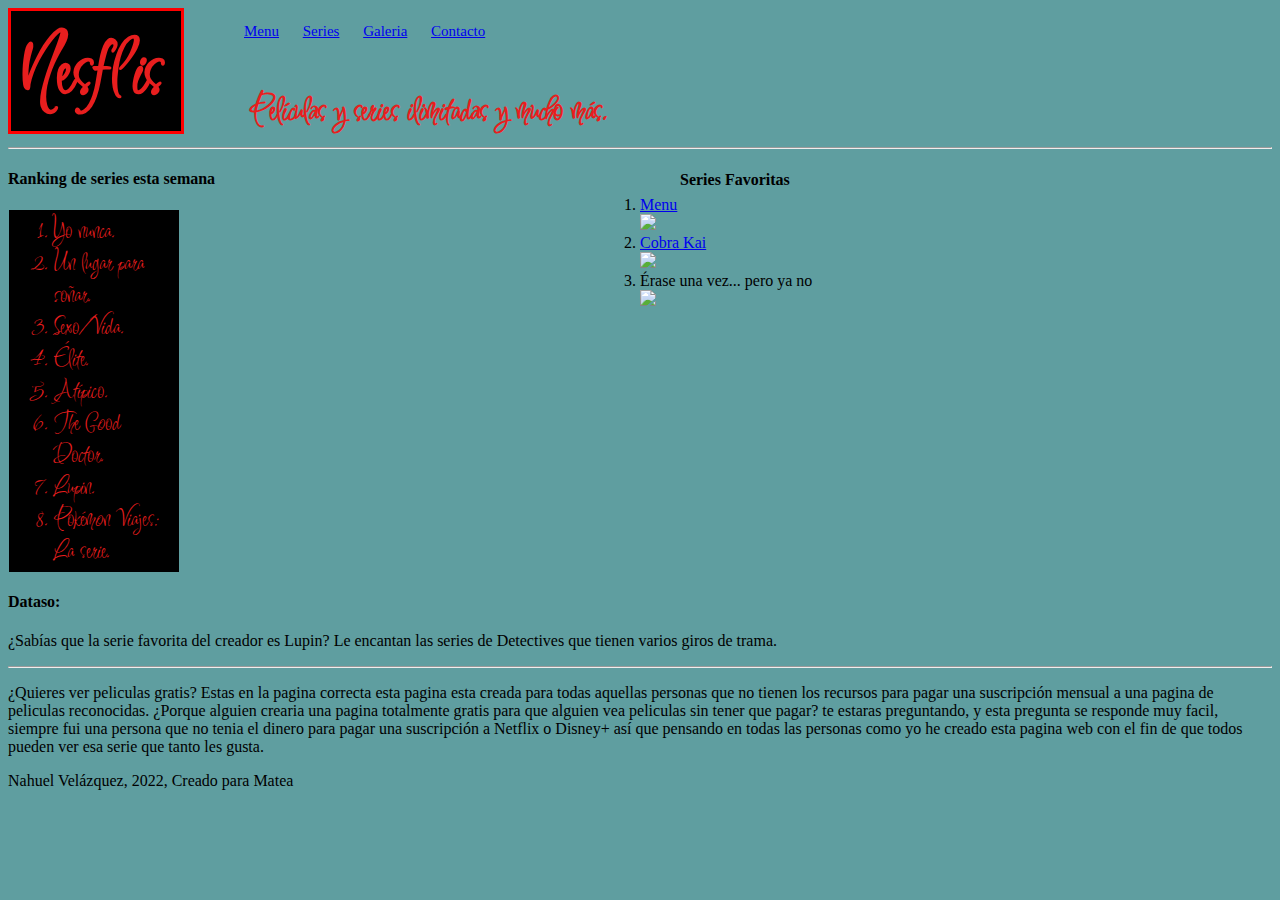
==== index.html @ 100a3124 "Modulo1" ====
<!DOCTYPE html>
<html lang="en">

<head>
    <link rel="stylesheet" href="Estilos/Estilos.css">
    <link href="https://fonts.googleapis.com/css2?family=Comic+Neue:wght@300&family=Inspiration&display=swap"
        rel="stylesheet">
    <meta charset="UTF-8">
    <meta http-equiv="X-UA-Compatible" content="IE=edge">
    <meta name="viewport" content="width=device-width, initial-scale=1.0">
    <title>Nesflis</title>
</head>

<body>
    <script>
       //window.alert("Bienvenido Usuario"); 
    </script>
    <header>
        <div>
            <h1 id="Titulo">Nesflis</h1>
        </div>
        <div id="Menu">
            <nav>
                <ul>
                    <li><a href="index.html">Menu</a></li>
                    <li><a href="series.html">Series</a></li>
                    <li><a href="galeria.html">Galeria</a></li>
                    <li><a href="contacto.html">Contacto</a></li>
                </ul>
            </nav>
        </div>
    </header>
    <hr>
    <div id="h1">
        <main>
            <h2 id=Pelis>Películas y series ilimitadas y mucho más.</h2>
            <h4>Ranking de series esta semana</h4>
            <p>
            <ol id="Rank">
                <li>Yo nunca.</li>
                <li>Un lugar para soñar.</li>
                <li>Sexo/Vida.</li>
                <li>Élite.</li>
                <li>Atípico.</li>
                <li>The Good Doctor.</li>
                <li>Lupin.</li>
                <li>Pokémon Viajes: La serie.</li>
            </ol>
            </p>
            <H4>Dataso:</H4>
            <p>
                ¿Sabías que la serie favorita del creador es Lupin? Le encantan las series de Detectives que tienen
                varios giros de trama.
            </p>
            <hr>
            <p>
                ¿Quieres ver peliculas gratis? Estas en la pagina correcta esta pagina esta creada para todas aquellas
                personas que no tienen los recursos para pagar una suscripción mensual a una pagina de peliculas
                reconocidas. ¿Porque alguien crearia una pagina totalmente gratis para que alguien vea peliculas sin
                tener que pagar? te estaras preguntando, y esta pregunta se responde muy facil, siempre fui una persona
                que no tenia el dinero para pagar una suscripción a Netflix o Disney+ así que pensando en todas las
                personas como yo he creado esta pagina web con el fin de que todos pueden ver esa serie que tanto les
                gusta.
            </p>
            <div>
                <h4 id="Favs">Series Favoritas</h4>
                <ol id="Favslist">
                    <li><a href="https://www.netflix.com/uy/title/80994082">Menu</li>
                        <img id="Lupon" src="img/Lupin.jpg">
                    <li><a href="https://www.netflix.com/uy/title/81002370">Cobra Kai</li>
                        <img id="Cobra" src="img/Cobra.webp">
                    <li><a href="https://www.netflix.com/uy/title/81263779"></a>Érase una vez... pero ya no</li> 
                        <img id="Erase" src="img/Erase.webp">
                </ol>
            </div>
        </main>
    </div>
    <footer>
        <p>Nahuel Velázquez, 2022, Creado para Matea</p>
    </footer>
</body>

</html>
---- Estilos/Estilos.css ----
body {
    background-color: cadetblue;
}
Header {
    display: flex;
}

#Titulo {
    font-family: 'Inspiration', cursive;
    font-size: 80px;
    color: rgb(232, 30, 30);
    background-color: black;
    width: 150px;
    padding: 10px;
    max-height: 100px;
    margin-top: 0px;
    border: solid red;
    margin-bottom: 5px;
}

ul {
    list-style: none;
    font-size: 15px;
    /*position: absolute;*/
    left: 130px;
    top: 55px;
    color: black;
}
nav li {
    display:inline;
    margin-left: 20px;
}

#Pelis {
    position: absolute;
    left: 250px;
    top: 60px;
    font-family: 'Inspiration', cursive;
    font-size: 35px;
    color: rgb(232, 30, 30)
}

#Rank {
    border: 5px solid black;
    margin: 1px;
    width: 120px;
    background-color: black;
    font-family: 'Inspiration';
    color:rgb(232, 30, 30);
    font-size: 25px;
}

#Favs {
    position: absolute;
    left: 680px;
    top: 150px;
}

#Favslist {
    position: absolute;
    left: 600px;
    top: 180px;
}

#Lupon {
    width: 200px;
}

#Cobra {
    width: 200px;
}

#Erase {
    width: 200px;
}
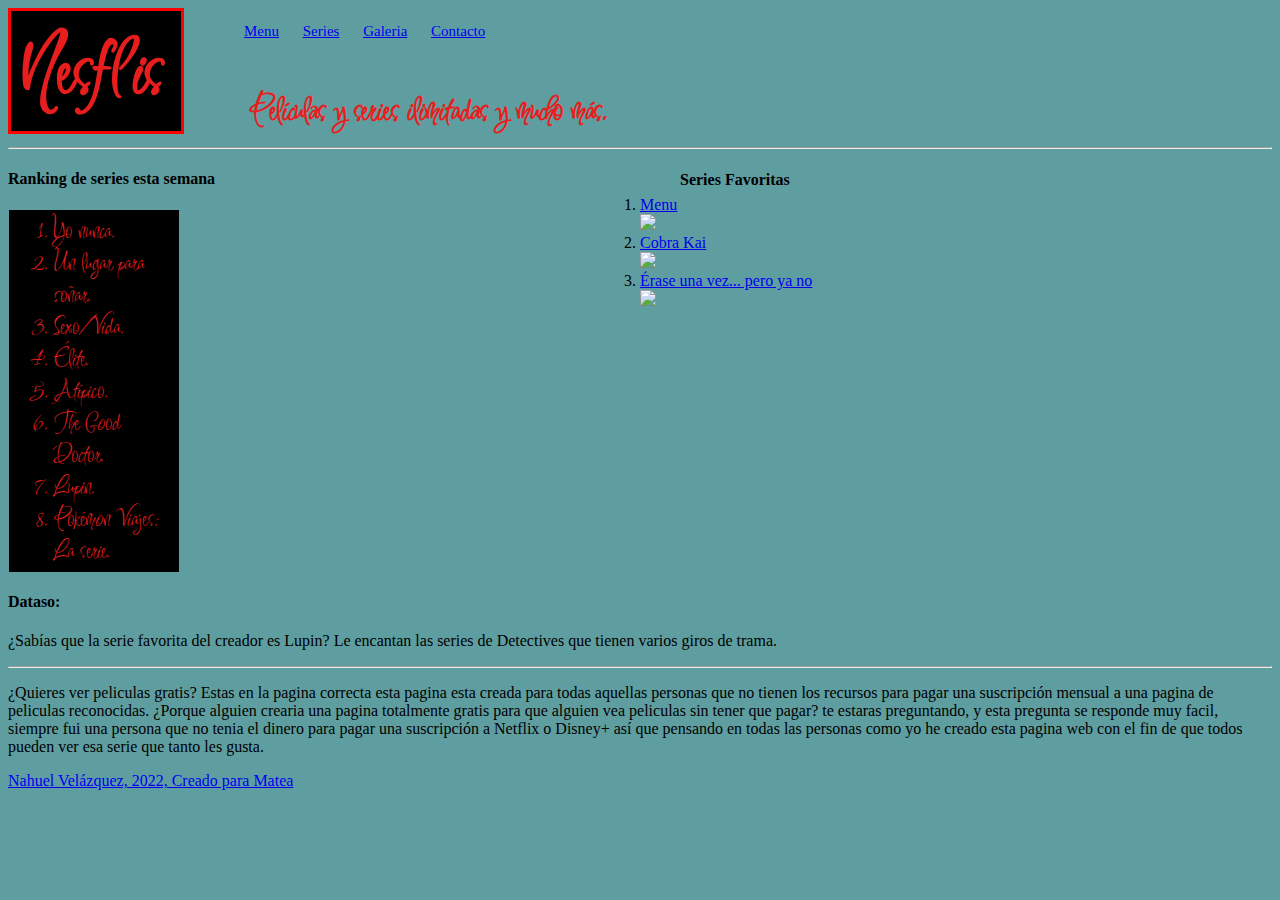
==== commit e73c5eb8: "Modulo 1" ====
--- a/index.html
+++ b/index.html
@@ -69,7 +69,7 @@
                         <img id="Lupon" src="img/Lupin.jpg">
                     <li><a href="https://www.netflix.com/uy/title/81002370">Cobra Kai</li>
                         <img id="Cobra" src="img/Cobra.webp">
-                    <li><a href="https://www.netflix.com/uy/title/81263779"></a>Érase una vez... pero ya no</li> 
+                    <li><a href="https://www.netflix.com/uy/title/81263779">Érase una vez... pero ya no</li> 
                         <img id="Erase" src="img/Erase.webp">
                 </ol>
             </div>
